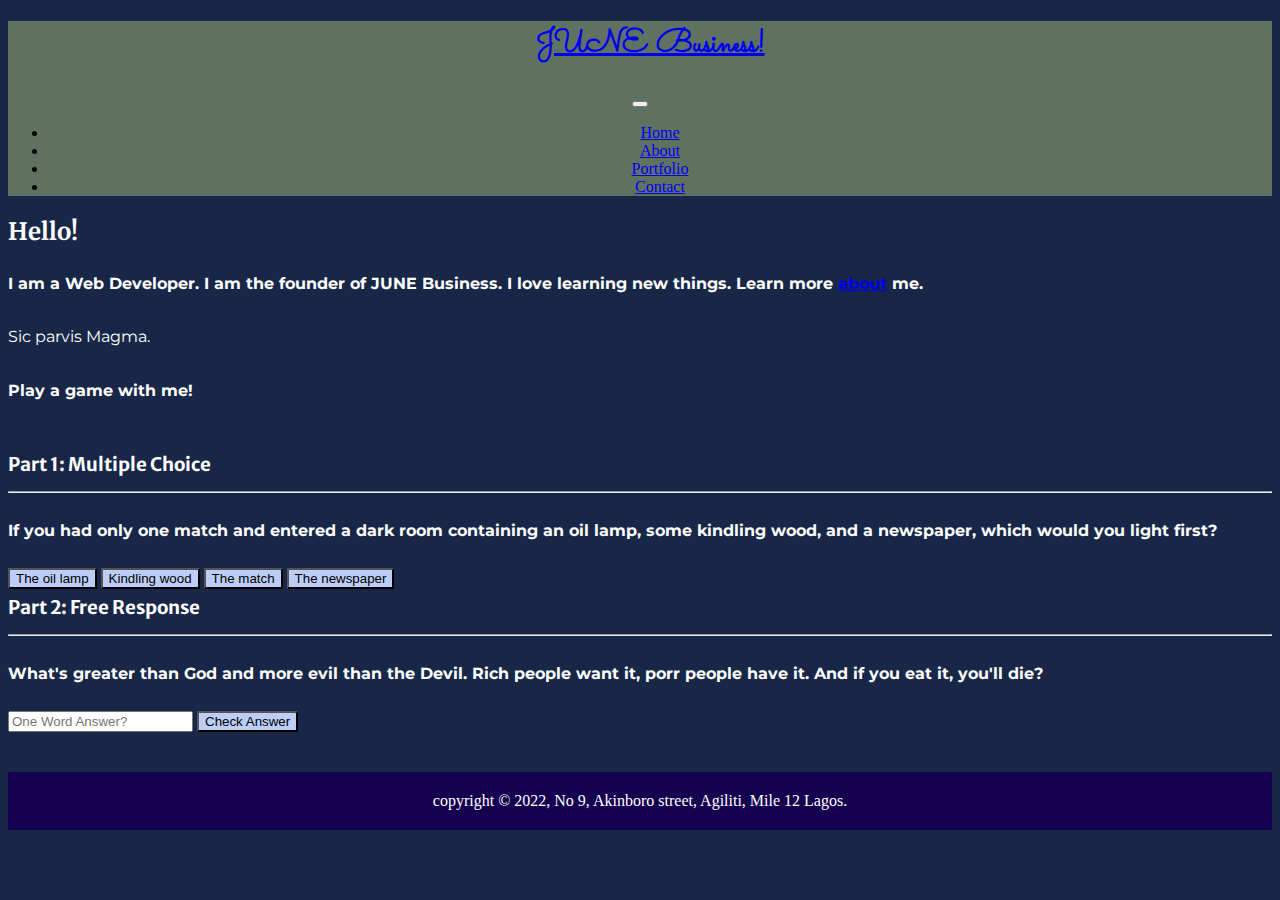
==== index.html @ 735d5d79 "Add files via upload" ====
<!DOCTYPE html>

<html lang="en">
    <head>
        <link href="https://cdn.jsdelivr.net/npm/bootstrap@5.0.2/dist/css/bootstrap.min.css" rel="stylesheet" integrity="sha384-EVSTQN3/azprG1Anm3QDgpJLIm9Nao0Yz1ztcQTwFspd3yD65VohhpuuCOmLASjC" crossorigin="anonymous">
        <script src="https://cdn.jsdelivr.net/npm/bootstrap@5.0.2/dist/js/bootstrap.bundle.min.js" integrity="sha384-MrcW6ZMFYlzcLA8Nl+NtUVF0sA7MsXsP1UyJoMp4YLEuNSfAP+JcXn/tWtIaxVXM" crossorigin="anonymous"></script>
        <link href="styles.css" rel="stylesheet">
        <link href="https://fonts.googleapis.com/css2?family=Merriweather+Sans:wght@300&family=Merriweather:wght@300&family=Montserrat:wght@100&family=Sacramento&display=swap" rel="stylesheet">
        <title>My Webpage</title>
        <script>
            // TODO: Add code to check answers to questions
            document.addEventListener("DOMContentLoaded", function() {
                // multiple choice
                let minute = document.querySelector(".incorrect");
                let hour = document.querySelector(".incorrect");
                let day = document.querySelector(".incorrect");
                let month = document.querySelector(".incorrect");
                let year = document.querySelector(".correct");
                let ls = document.querySelectorAll("button");
                let incorrects = document.querySelectorAll(".incorrect")

                for (let i = 0; i < incorrects.length; i++) {
                    incorrects[i].addEventListener("click", function () {
                        for (let j = 0; j < ls.length; j++) {
                        ls[j].style.backgroundColor = "#BCCEF8";
                    }
                        incorrects[i].style.backgroundColor = "red";
                        document.querySelector("#feedback1").innerHTML = "Incorrect try again!";
                    });
                }

                document.querySelector(".correct").addEventListener("click", approve);
                function approve() {
                    for (let i = 0; i < ls.length; i++) {
                        ls[i].style.backgroundColor = "#BCCEF8";
                    }
                    if (this.className == "correct btn") {
                        this.style.backgroundColor = "green";
                        document.querySelector("#feedback1").innerHTML = "Correct";
                    }
                }

                // free response
                let textBox = document.getElementById("name");
                document.querySelector("#submit").addEventListener("click", check)

                function check () {
                    if (textBox.value.toLowerCase() === "nothing") {
                        textBox.style.backgroundColor = "green";
                        document.querySelector("#feedback2").innerHTML = "Correct: Nothing is greater than God and more evil than the Devil!";
                    } else {
                        textBox.style.backgroundColor = "red";
                        document.querySelector("#feedback2").innerHTML = "Incorrect try again!";
                    }
                }
            })
        </script>
    </head>

    <body>
        <header>
            <nav class="navbar navbar-expand-lg navbar-dark">
                <a class="navbar-brand" href="index.html"><h1 >JUNE Business!</h1></a>
                <button class="navbar-toggler" type="button" data-bs-toggle="collapse" data-bs-target="#navbarTogglerDemo02" aria-controls="navbarTogglerDemo02" aria-expanded="false" aria-label="Toggle navigation">
                    <span class="navbar-toggler-icon"></span>
                  </button>
                <div class="collapse navbar-collapse" id="navbarTogglerDemo02">
                    <ul class="navbar-nav ms-auto">
                        <li class="nav-item"><a class="nav-link" href="index.html">Home</a></li>
                        <li class="nav-item"><a class="nav-link" href="about.html">About</a></li>
                        <li class="nav-item"><a class="nav-link" href="portfolio.html">Portfolio</a></li>
                        <li class="nav-item"><a class="nav-link" href="contact.html">Contact</a></li>
                    </ul>
                </div>
            </nav>
        </header>

        <section class="container">
                <h2 id="hello">Hello!</h2>
                <h4>I am a Web Developer. I am the founder of JUNE Business. I love learning new things. Learn more <a href="about.html">about</a> me.</h4>
                <p>Sic parvis Magma.</p>
                <h4>Play a game with me!</h4>
                <br/>

            <div class="row">
                <div class="col-sm-12 col-md-6">
                    <h3>Part 1: Multiple Choice </h3>
                    <hr>
                    <!-- TODO: Add multiple choice question here -->
                    <h4>If you had only one match and entered a dark room containing an oil lamp, some kindling wood, and a newspaper, which would you light first?</h4>

                    <button class="incorrect btn" role="button" data-bs-toggle="button">The oil lamp</button>
                    <button class="incorrect btn" role="button" data-bs-toggle="button">Kindling wood</button>
                    <button class="correct btn" role="button" data-bs-toggle="button">The match</button>
                    <button class="incorrect btn" role="button" data-bs-toggle="button">The newspaper</button>

                    <p id="feedback1"></p>
                </div>

                <div class="col-sm-12 col-md-6">
                    <h3>Part 2: Free Response</h3>
                    <hr>
                    <!-- TODO: Add free response question here -->
                        <h4>What's greater than God and more evil than the Devil. Rich people want it, porr people have it. And if you eat it, you'll die?</h4>

                        <input autocomplete="off" placeholder="One Word Answer?" id="name" type="text">
                        <button class="btn" role="button" data-bs-toggle="button" id="submit">Check Answer</button>
                        <p id="feedback2"></p>
                    </form>
                </div>
            </div>
        </section>

        <footer>
            copyright &#169 2022, No 9, Akinboro street, Agiliti, Mile 12 Lagos.
        </footer>
    </body>
</html>
---- styles.css ----
/* elements */
h1 {
    margin-left: 20px;
    font-family: 'sacramento';
}

h2 {
    color: white;
    font-family: 'Merriweather', serif;
}

h3 {
    color: white;
    line-height: 2;
    margin: 0px;
    font-family: 'Merriweather Sans', sans-serif;
}

h4 {
    color: white;
    font-family: 'Montserrat', sans-serif;
    line-height: 2;
}

p {
    font-family: 'Montserrat', sans-serif;
    color: white;
    line-height: 2;
    margin: 0px;
}

body {
    background: #182747;
}

table {
    color: white;
}

header {
    background: #5F7161;
    margin-bottom: 10px;
    text-align: center;
}

footer {
    color: white;
    text-align: center;
    background: #150050;
    margin-top: 40px;
    padding: 20px;
}

/* id */

#hello {
    margin: 20px 0px;
}
/* classes */

.portfolio {
    height: 500px;
}

.btn{
    color: black;
    background-color: #BCCEF8;
}
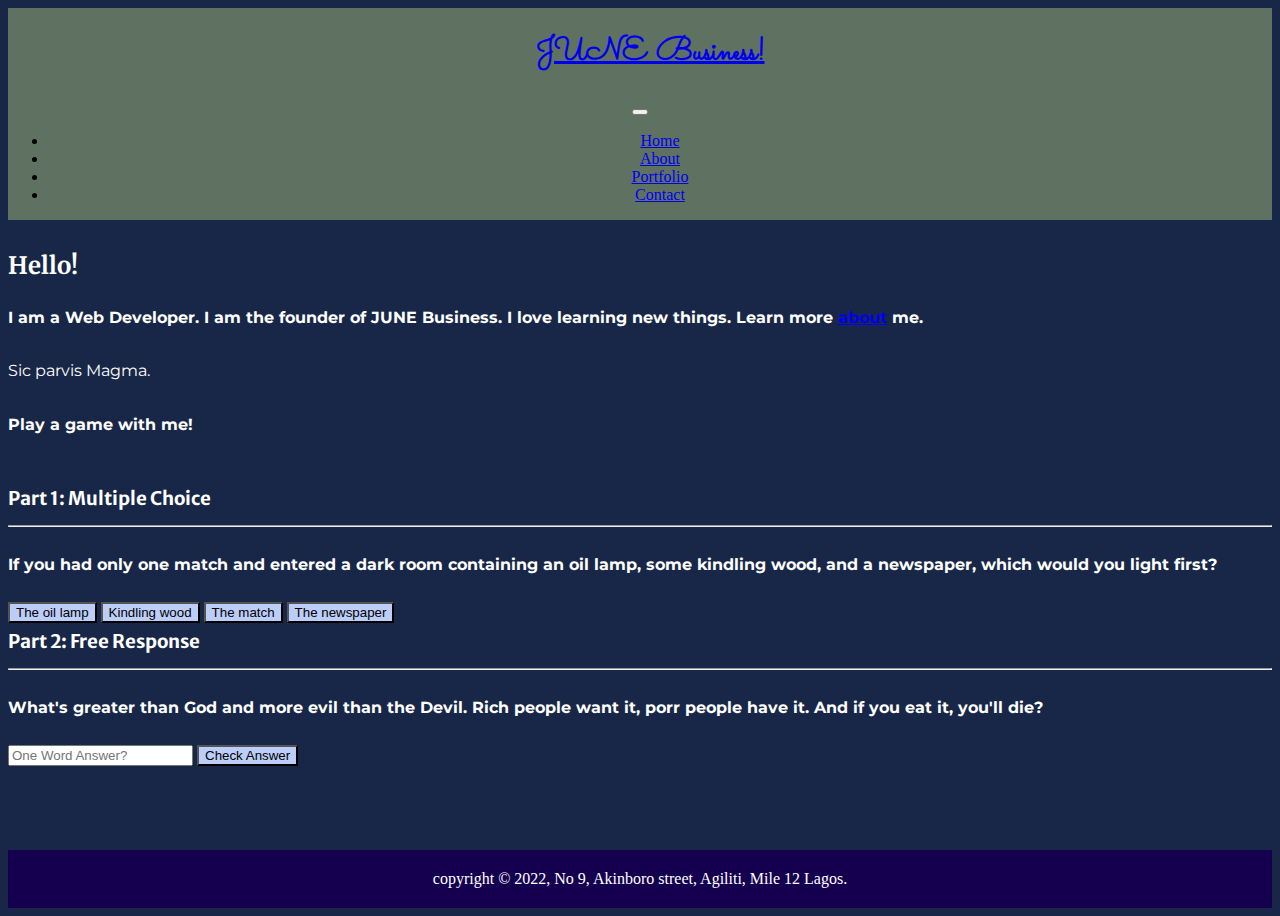
==== commit a83a83d3: "Update index.html" ====
--- a/index.html
+++ b/index.html
@@ -83,7 +83,7 @@
                 <br/>
 
             <div class="row">
-                <div class="col-sm-12 col-md-6">
+                <div class="col-sm-12 col-lg-6">
                     <h3>Part 1: Multiple Choice </h3>
                     <hr>
                     <!-- TODO: Add multiple choice question here -->
@@ -97,7 +97,7 @@
                     <p id="feedback1"></p>
                 </div>
 
-                <div class="col-sm-12 col-md-6">
+                <div class="col-sm-12 col-lg-6">
                     <h3>Part 2: Free Response</h3>
                     <hr>
                     <!-- TODO: Add free response question here -->
--- a/styles.css
+++ b/styles.css
@@ -31,6 +31,9 @@
 
 body {
     background: #182747;
+    min-height: 100vh;
+    display: flex;
+    flex-direction: column;
 }
 
 table {
@@ -47,8 +50,12 @@
     color: white;
     text-align: center;
     background: #150050;
-    margin-top: 40px;
+    margin-top: auto;
     padding: 20px;
+}
+
+section {
+    margin-bottom: 20px;
 }
 
 /* id */
@@ -65,4 +72,4 @@
 .btn{
     color: black;
     background-color: #BCCEF8;
-}+}
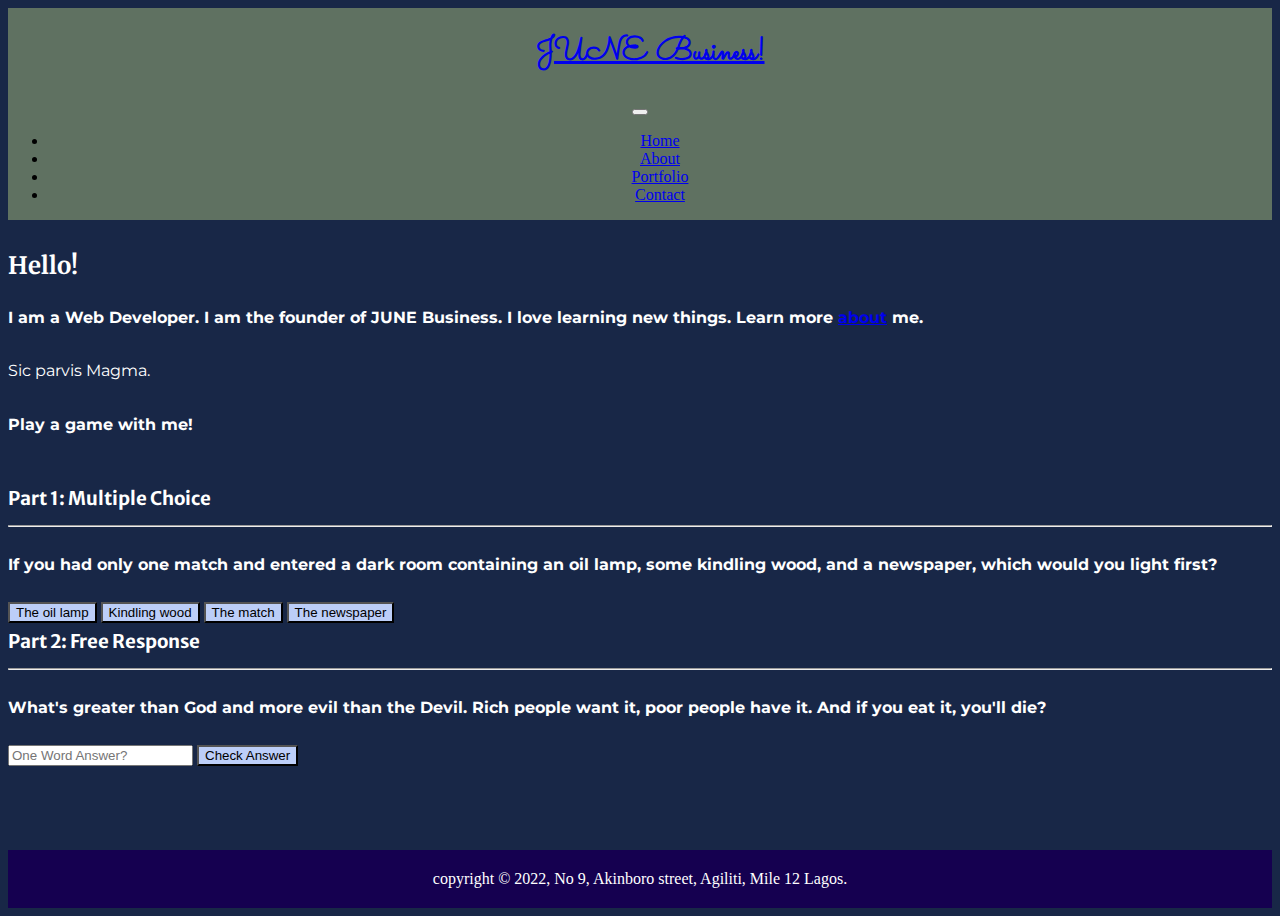
==== commit 168419d8: "Update index.html" ====
--- a/index.html
+++ b/index.html
@@ -83,7 +83,7 @@
                 <br/>
 
             <div class="row">
-                <div class="col-sm-12 col-lg-6">
+                <div class="col-sm-12 col-md-12 col-lg-6">
                     <h3>Part 1: Multiple Choice </h3>
                     <hr>
                     <!-- TODO: Add multiple choice question here -->
@@ -97,11 +97,11 @@
                     <p id="feedback1"></p>
                 </div>
 
-                <div class="col-sm-12 col-lg-6">
+                <div class="col-sm-12 col-md-12 col-lg-6">
                     <h3>Part 2: Free Response</h3>
                     <hr>
                     <!-- TODO: Add free response question here -->
-                        <h4>What's greater than God and more evil than the Devil. Rich people want it, porr people have it. And if you eat it, you'll die?</h4>
+                        <h4>What's greater than God and more evil than the Devil. Rich people want it, poor people have it. And if you eat it, you'll die?</h4>
 
                         <input autocomplete="off" placeholder="One Word Answer?" id="name" type="text">
                         <button class="btn" role="button" data-bs-toggle="button" id="submit">Check Answer</button>
